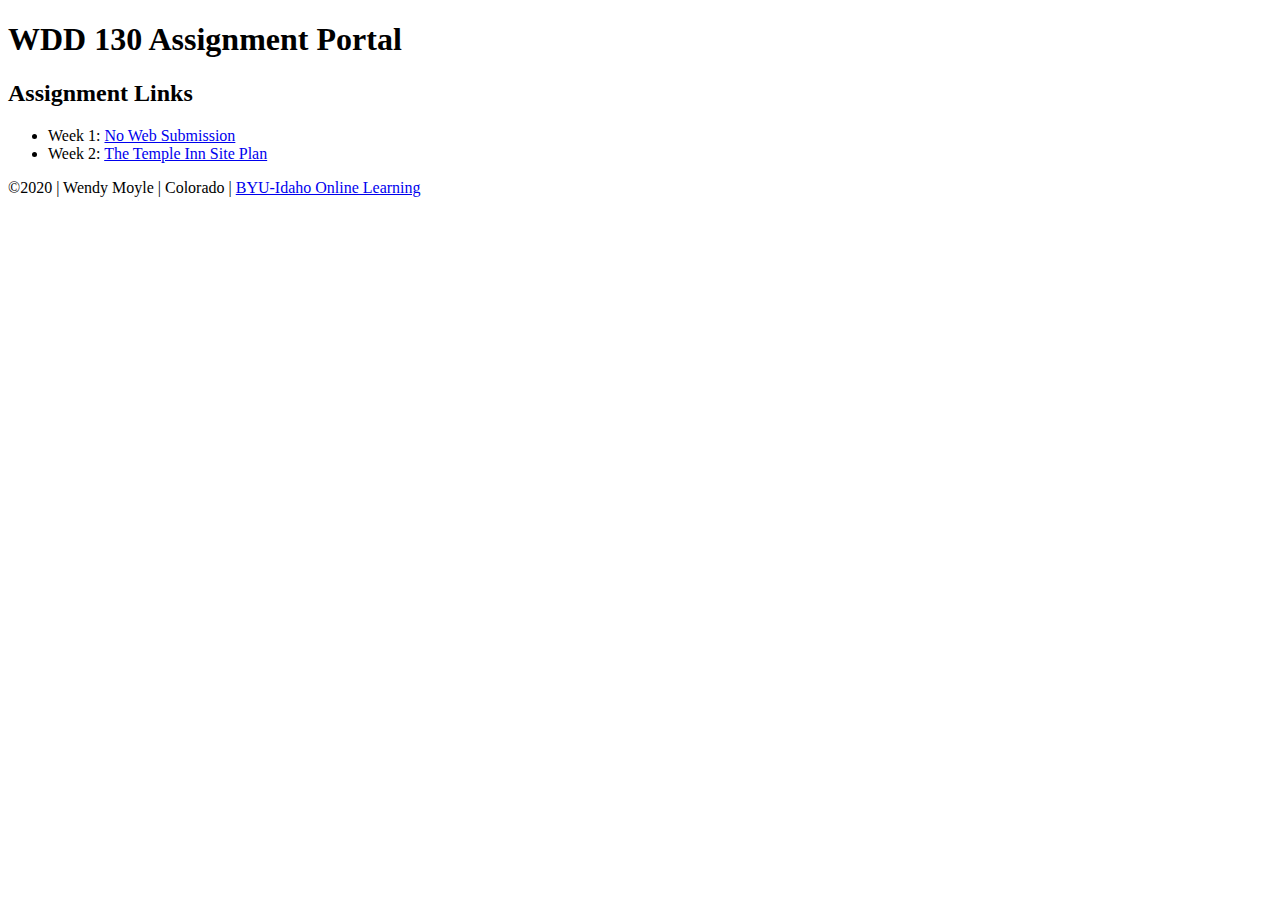
==== index.html @ c139ab4f "added body" ====
<!DOCTYPE html>
<html lang="en">
<head>
    <meta charset="UTF-8">
    <meta name="viewport" content="width=device-width, initial-scale=1.0">
    <title>Wendy Moyle | WDD 130 Assignement Portal</title>
</head>
<body>
    <header>
        <h1>WDD 130 Assignment Portal</h1>
      </header>
      <main>
        <h2>Assignment Links</h2>
        <ul>
          <li>Week 1: <a href="#">No Web Submission</a></li>
          <li>Week 2: <a href="site-plan.html">The Temple Inn Site Plan</a></li>
        </ul>
      </main>
      <footer>
        &copy;2020 | Wendy Moyle | Colorado | <a href="https://www.byui.edu/online" target="_blank">BYU-Idaho Online Learning</a>
      </footer>
</body>
</html>
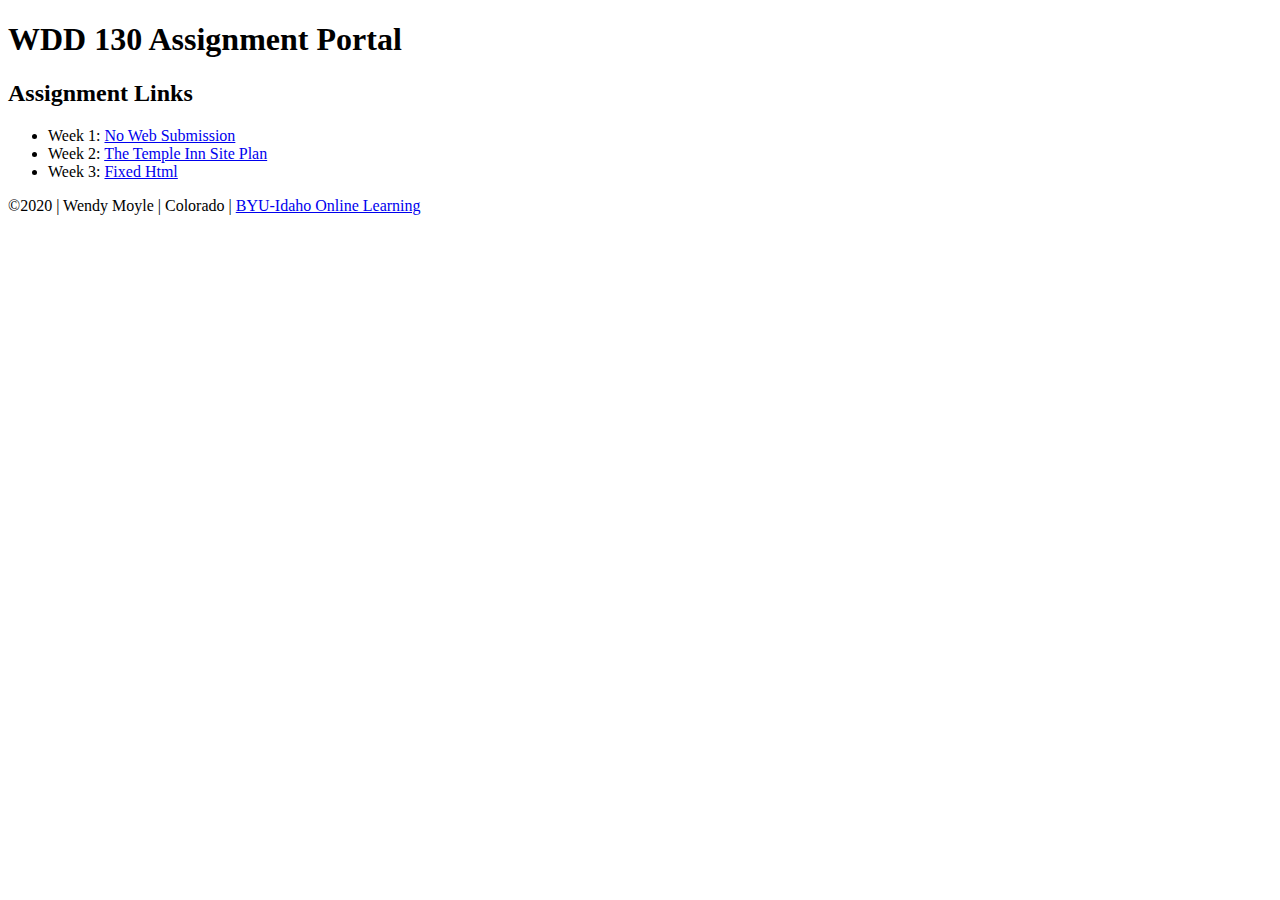
==== commit ad77190a: "fixed html" ====
--- a/index.html
+++ b/index.html
@@ -14,6 +14,7 @@
         <ul>
           <li>Week 1: <a href="#">No Web Submission</a></li>
           <li>Week 2: <a href="site-plan.html">The Temple Inn Site Plan</a></li>
+          <li>Week 3: <a href="fixedhtml.html">Fixed Html</a></li>
         </ul>
       </main>
       <footer>
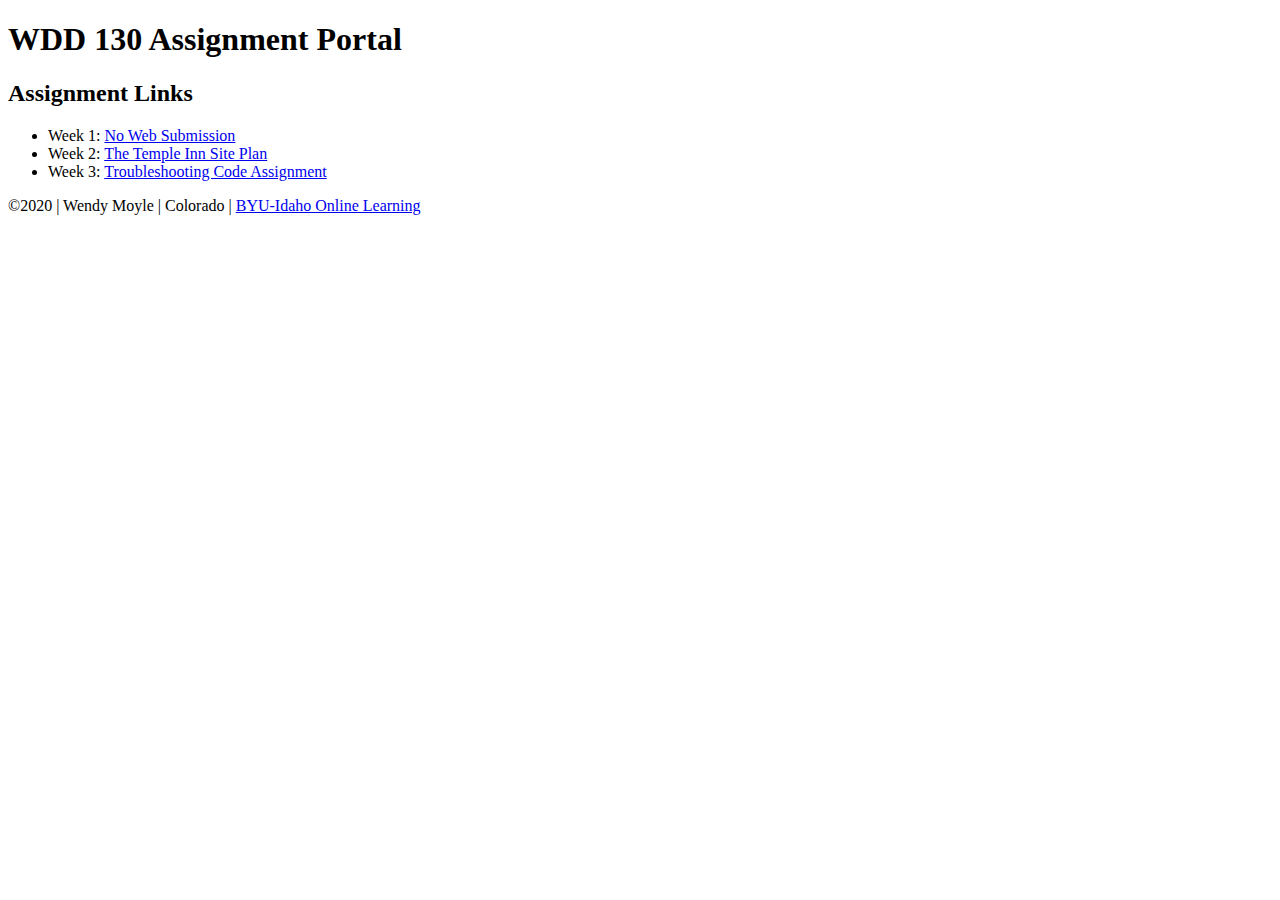
==== commit 077d9ff5: "title" ====
--- a/index.html
+++ b/index.html
@@ -14,7 +14,7 @@
         <ul>
           <li>Week 1: <a href="#">No Web Submission</a></li>
           <li>Week 2: <a href="site-plan.html">The Temple Inn Site Plan</a></li>
-          <li>Week 3: <a href="fixedhtml.html">Fixed Html</a></li>
+          <li>Week 3: <a href="fixedhtml.html">Troubleshooting Code Assignment</a></li>
         </ul>
       </main>
       <footer>
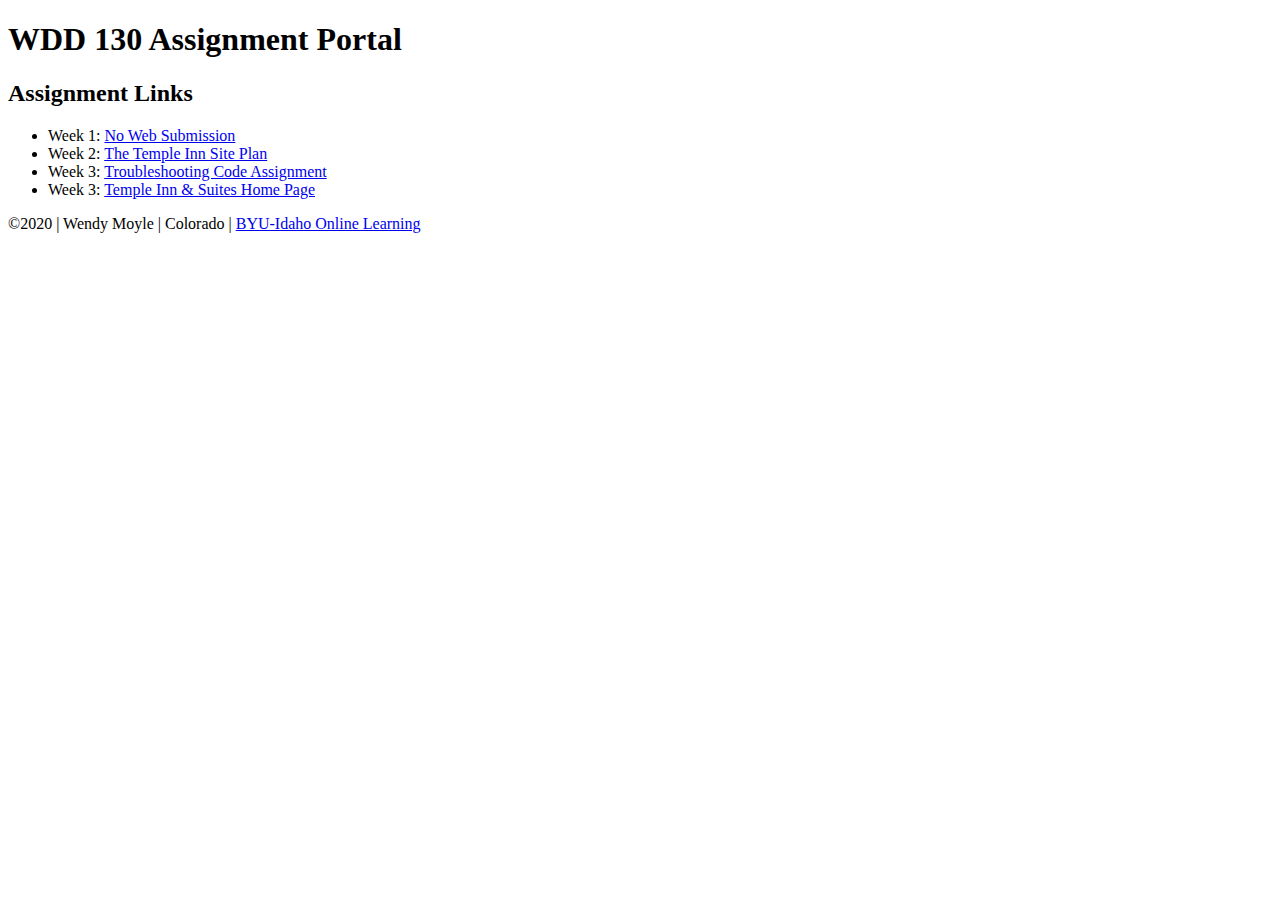
==== commit fe8cc772: "project page" ====
--- a/index.html
+++ b/index.html
@@ -15,6 +15,7 @@
           <li>Week 1: <a href="#">No Web Submission</a></li>
           <li>Week 2: <a href="site-plan.html">The Temple Inn Site Plan</a></li>
           <li>Week 3: <a href="fixedhtml.html">Troubleshooting Code Assignment</a></li>
+          <li>Week 3: <a href="project index.html">Temple Inn & Suites Home Page</a></li>
         </ul>
       </main>
       <footer>
